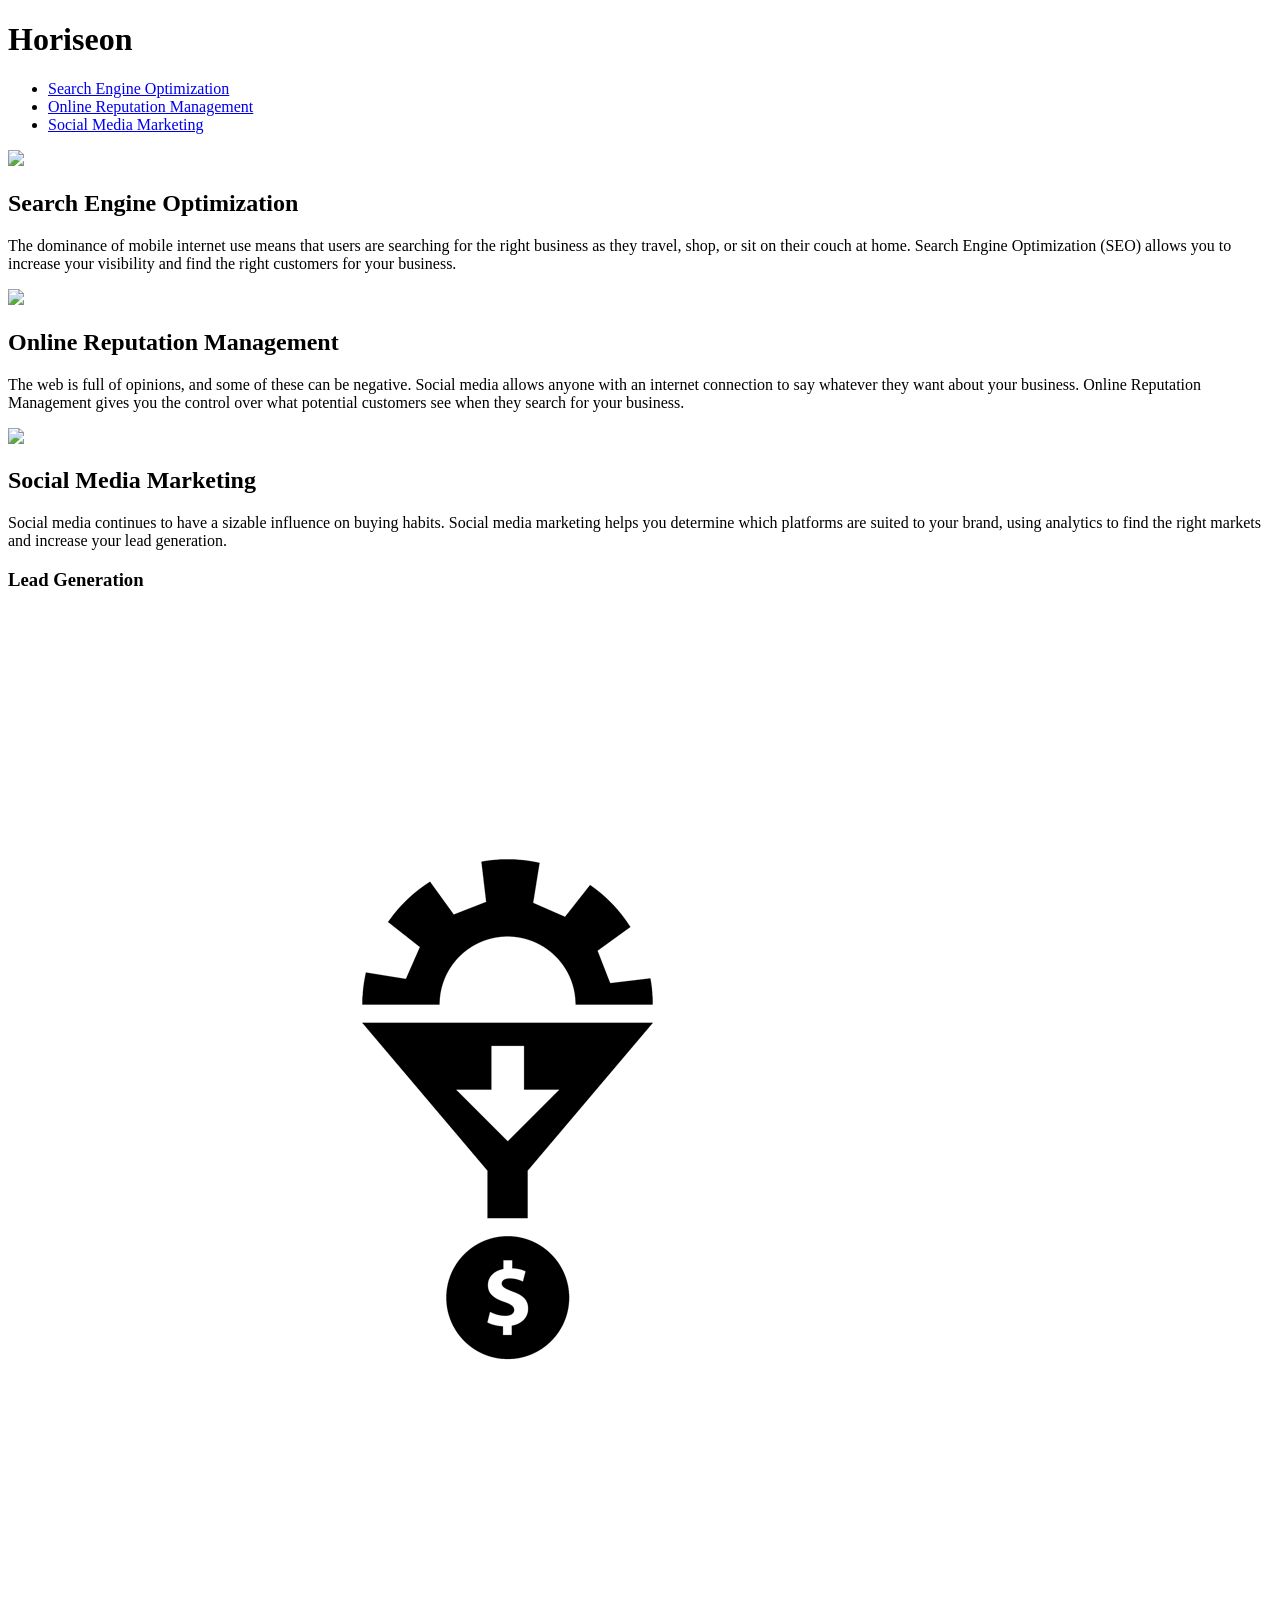
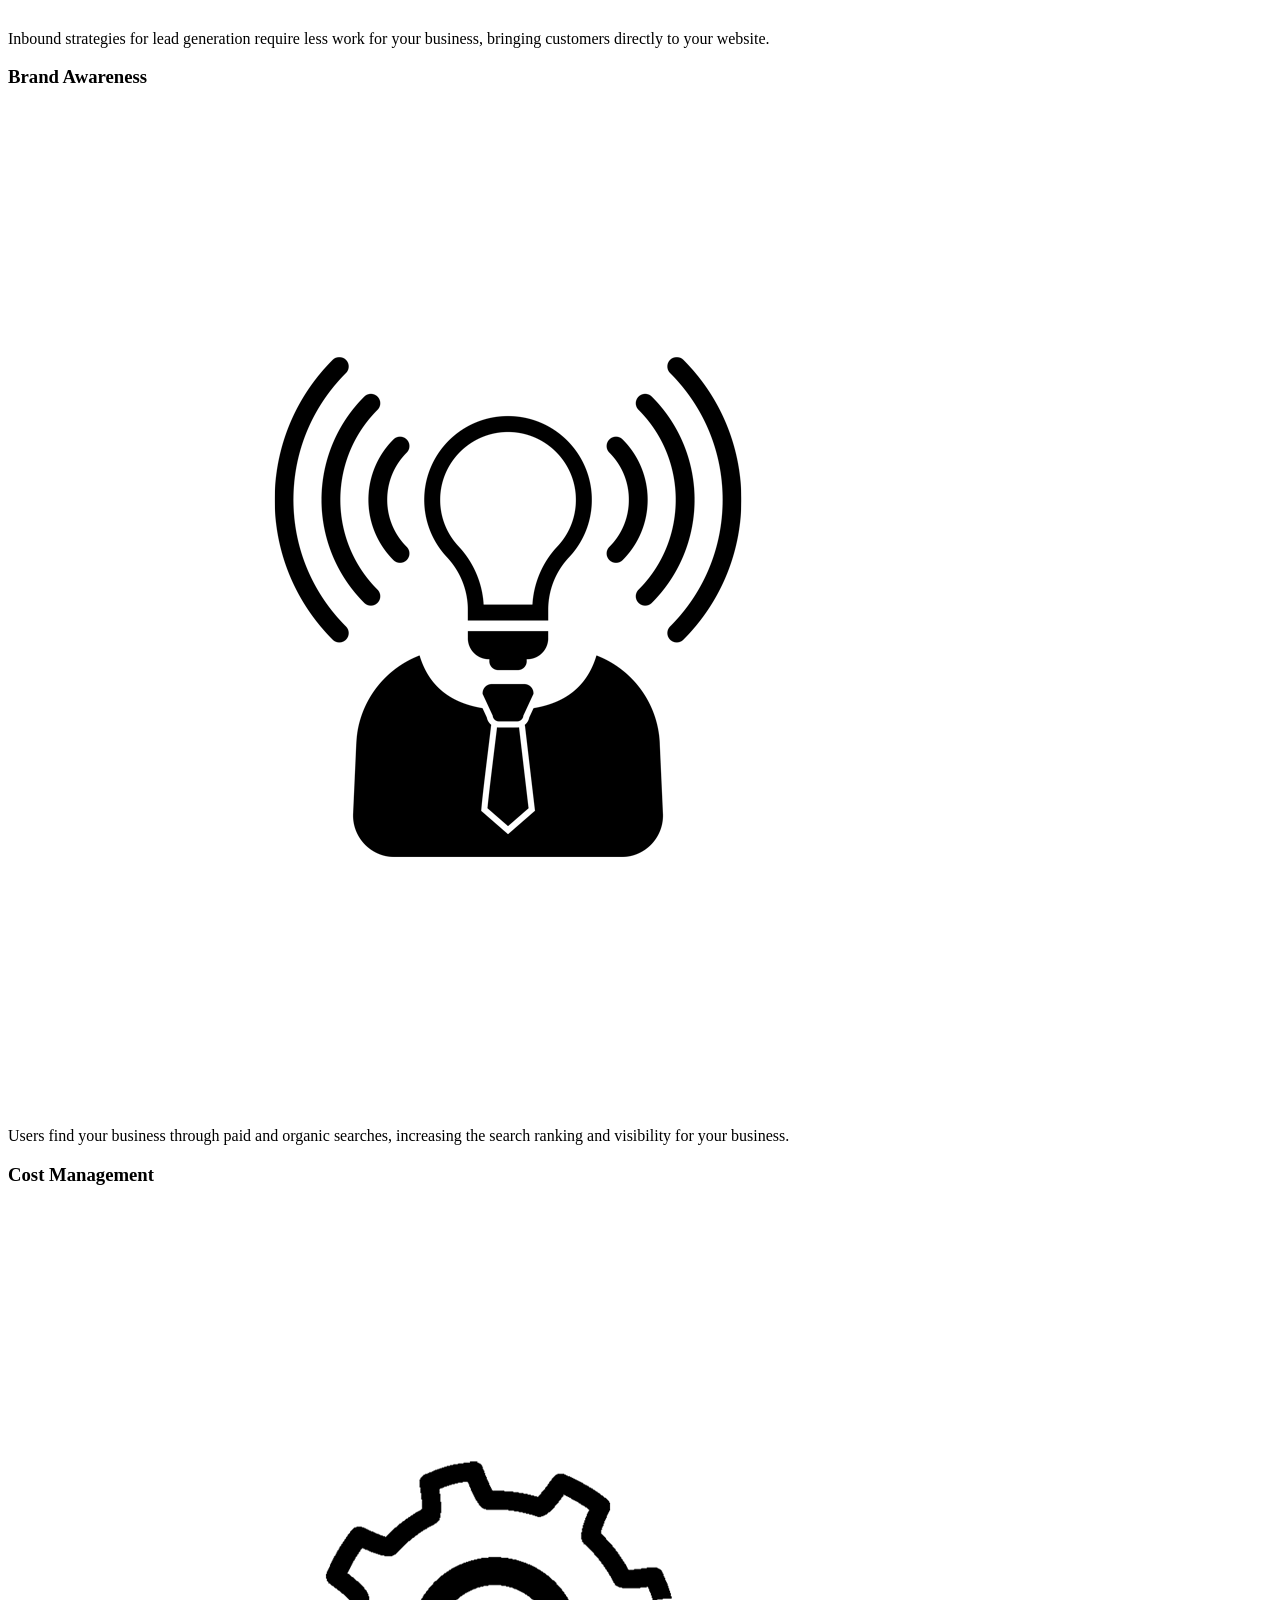
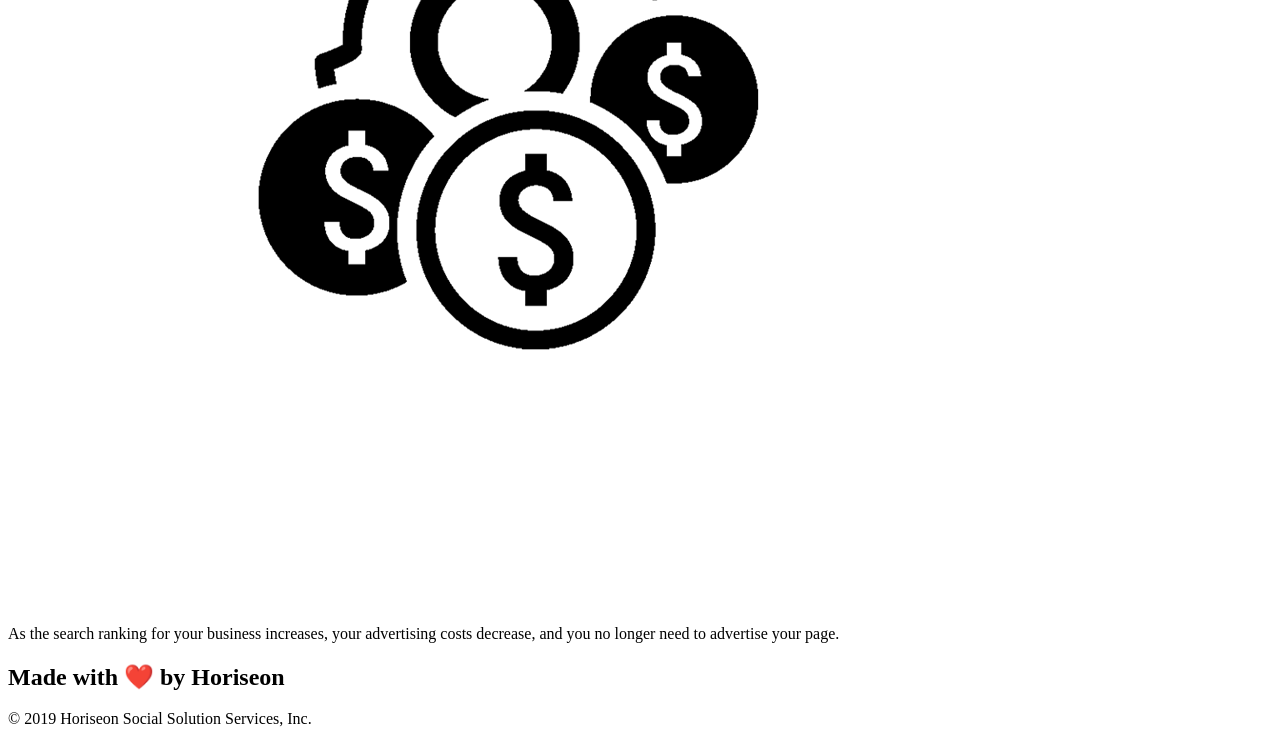
==== Module-1/02-Challenge/Develop/index.html @ 250775c4 "Identify Header, and navigation bar from only being div." ====
<!DOCTYPE html>
<html lang="en-us">

<head>
    <meta charset="UTF-8" />
    <meta name="viewport" content="width=device-width, initial-scale=1.0">
    <link rel="stylesheet" href="./assets/css/style.css">
    <title>Horiseon Marketing Agency</title>
</head>

<body>
    <header class="header">
        <h1>Hori<span class="seo">seo</span>n</h1>
        <nav>
            <ul>
                <li>
                    <a href="#search-engine-optimization">Search Engine Optimization</a>
                </li>
                <li>
                    <a href="#online-reputation-management">Online Reputation Management</a>
                </li>
                <li>
                    <a href="#social-media-marketing">Social Media Marketing</a>
                </li>
            </ul>
        </nav>
    </header>
    <div class="hero"></div>
    <div class="content">
        <div class="search-engine-optimization">
            <img src="./assets/images/search-engine-optimization.jpg" class="float-left" />
            <h2>Search Engine Optimization</h2>
            <p>
                The dominance of mobile internet use means that users are searching for the right business as they travel, shop, or sit on their couch at home. Search Engine Optimization (SEO) allows you to increase your visibility and find the right customers for your business.
            </p>
        </div>
        <div id="online-reputation-management" class="online-reputation-management">
            <img src="./assets/images/online-reputation-management.jpg" class="float-right" />
            <h2>Online Reputation Management</h2>
            <p>
                The web is full of opinions, and some of these can be negative. Social media allows anyone with an internet connection to say whatever they want about your business. Online Reputation Management gives you the control over what potential customers see when they search for your business.
            </p>
        </div>
        <div id="social-media-marketing" class="social-media-marketing">
            <img src="./assets/images/social-media-marketing.jpg" class="float-left" />
            <h2>Social Media Marketing</h2>
            <p>
                Social media continues to have a sizable influence on buying habits. Social media marketing helps you determine which platforms are suited to your brand, using analytics to find the right markets and increase your lead generation.
            </p>
        </div>
    </div>
    <div class="benefits">
        <div class="benefit-lead">
            <h3>Lead Generation</h3>
            <img src="./assets/images/lead-generation.png" />
            <p>
                Inbound strategies for lead generation require less work for your business, bringing customers directly to your website.
            </p>
        </div>
        <div class="benefit-brand">
            <h3>Brand Awareness</h3>
            <img src="./assets/images/brand-awareness.png" />
            <p>
                Users find your business through paid and organic searches, increasing the search ranking and visibility for your business.
            </p>
        </div>
        <div class="benefit-cost">
            <h3>Cost Management</h3>
            <img src="./assets/images/cost-management.png" />
            <p>
                As the search ranking for your business increases, your advertising costs decrease, and you no longer need to advertise your page.
            </p>
        </div>
    </div>
    <div class="footer">
        <h2>Made with ❤️️ by Horiseon</h2>
        <p>
            &copy; 2019 Horiseon Social Solution Services, Inc.
        </p>
    </div>
</body>

</html>
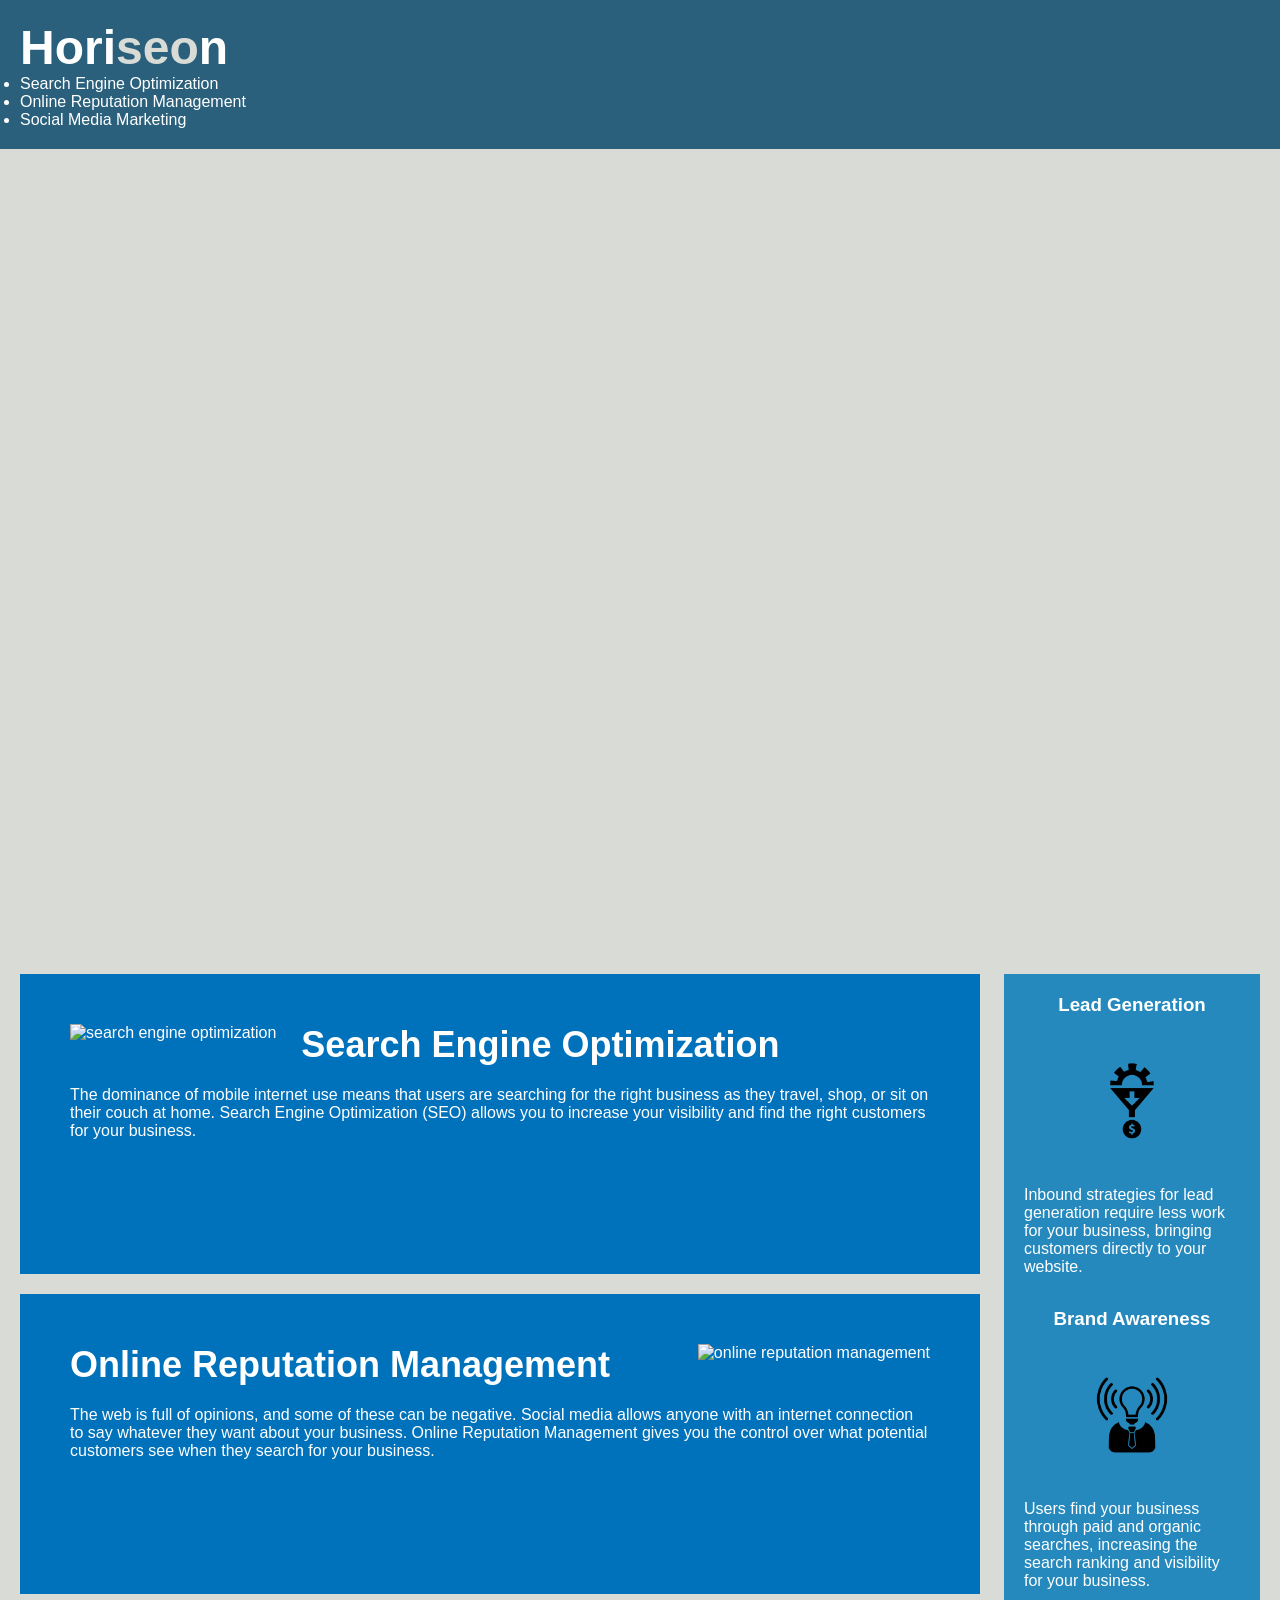
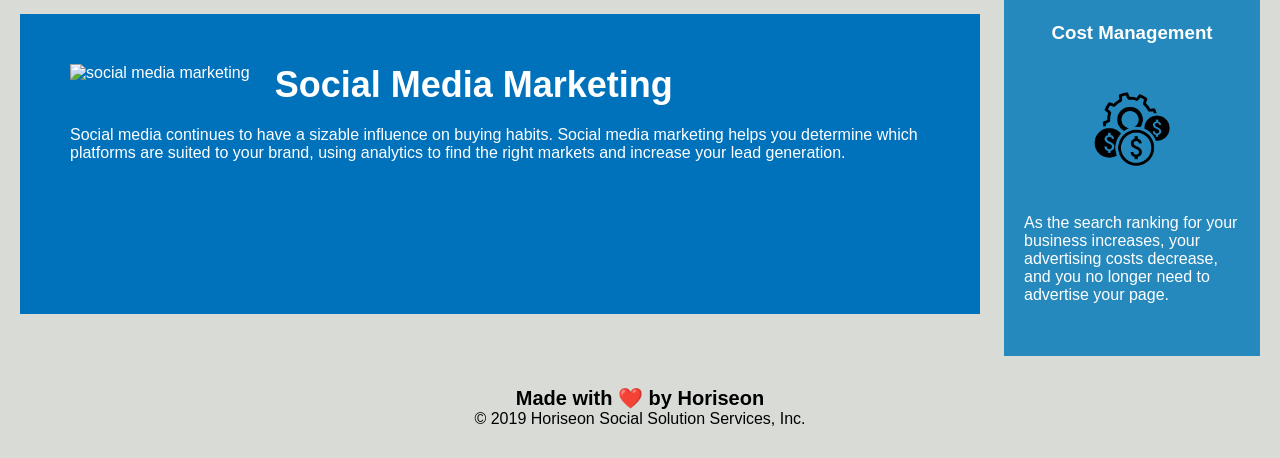
==== commit c813458a: "Identify main for the content portion, images are known as figures with captions now. Also, added al" ====
--- a/Module-1/02-Challenge/Develop/index.html
+++ b/Module-1/02-Challenge/Develop/index.html
@@ -25,50 +25,69 @@
             </ul>
         </nav>
     </header>
-    <div class="hero"></div>
-    <div class="content">
-        <div class="search-engine-optimization">
-            <img src="./assets/images/search-engine-optimization.jpg" class="float-left" />
-            <h2>Search Engine Optimization</h2>
-            <p>
-                The dominance of mobile internet use means that users are searching for the right business as they travel, shop, or sit on their couch at home. Search Engine Optimization (SEO) allows you to increase your visibility and find the right customers for your business.
-            </p>
-        </div>
-        <div id="online-reputation-management" class="online-reputation-management">
-            <img src="./assets/images/online-reputation-management.jpg" class="float-right" />
-            <h2>Online Reputation Management</h2>
-            <p>
-                The web is full of opinions, and some of these can be negative. Social media allows anyone with an internet connection to say whatever they want about your business. Online Reputation Management gives you the control over what potential customers see when they search for your business.
-            </p>
-        </div>
-        <div id="social-media-marketing" class="social-media-marketing">
-            <img src="./assets/images/social-media-marketing.jpg" class="float-left" />
-            <h2>Social Media Marketing</h2>
-            <p>
-                Social media continues to have a sizable influence on buying habits. Social media marketing helps you determine which platforms are suited to your brand, using analytics to find the right markets and increase your lead generation.
-            </p>
-        </div>
-    </div>
+    <section class="background-picture"></section>
+    <main class="content">
+        <figure id="search-engine-optimization" class="search-engine-optimization">
+            <img src="./assets/images/search-engine-optimization.jpg" class="float-left"
+                alt="search engine optimization" />
+            <figcaption>
+                <h2>Search Engine Optimization</h2>
+                <p>
+                    The dominance of mobile internet use means that users are searching for the right business as they
+                    travel, shop, or sit on their couch at home. Search Engine Optimization (SEO) allows you to increase
+                    your visibility and find the right customers for your business.
+                </p>
+            </figcaption>
+        </figure>
+        <figure id="online-reputation-management" class="online-reputation-management">
+            <img src="./assets/images/online-reputation-management.jpg" class="float-right"
+                alt="online reputation management" />
+            <figcaption>
+                <h2>Online Reputation Management</h2>
+                <p>
+                    The web is full of opinions, and some of these can be negative. Social media allows anyone with an
+                    internet connection to say whatever they want about your business. Online Reputation Management
+                    gives
+                    you the control over what potential customers see when they search for your business.
+                </p>
+            </figcaption>
+        </figure>
+        <figure id="social-media-marketing" class="social-media-marketing">
+            <img src="./assets/images/social-media-marketing.jpg" class="float-left" alt="social media marketing" />
+            <figcaption>
+                <h2>Social Media Marketing</h2>
+                <p>
+                    Social media continues to have a sizable influence on buying habits. Social media marketing helps
+                    you
+                    determine which platforms are suited to your brand, using analytics to find the right markets and
+                    increase your lead generation.
+                </p>
+            </figcaption>
+        </figure>
+    </main>
     <div class="benefits">
         <div class="benefit-lead">
             <h3>Lead Generation</h3>
             <img src="./assets/images/lead-generation.png" />
             <p>
-                Inbound strategies for lead generation require less work for your business, bringing customers directly to your website.
+                Inbound strategies for lead generation require less work for your business, bringing customers directly
+                to your website.
             </p>
         </div>
         <div class="benefit-brand">
             <h3>Brand Awareness</h3>
             <img src="./assets/images/brand-awareness.png" />
             <p>
-                Users find your business through paid and organic searches, increasing the search ranking and visibility for your business.
+                Users find your business through paid and organic searches, increasing the search ranking and visibility
+                for your business.
             </p>
         </div>
         <div class="benefit-cost">
             <h3>Cost Management</h3>
             <img src="./assets/images/cost-management.png" />
             <p>
-                As the search ranking for your business increases, your advertising costs decrease, and you no longer need to advertise your page.
+                As the search ranking for your business increases, your advertising costs decrease, and you no longer
+                need to advertise your page.
             </p>
         </div>
     </div>
@@ -80,4 +99,4 @@
     </div>
 </body>
 
-</html>
+</html>
--- a/Module-1/02-Challenge/Develop/assets/css/style.css
+++ b/Module-1/02-Challenge/Develop/assets/css/style.css
@@ -0,0 +1,200 @@
+* {
+    box-sizing: border-box;
+    padding: 0;
+    margin: 0;
+}
+
+body {
+    background-color: #d9dcd6;
+}
+
+.header {
+    padding: 20px;
+    font-family: 'Trebuchet MS', 'Lucida Sans Unicode', 'Lucida Grande', 'Lucida Sans', Arial, sans-serif;
+    background-color: #2a607c;
+    color: #ffffff;
+}
+
+.header h1 {
+    display: inline-block;
+    font-size: 48px;
+}
+
+.header h1 .seo {
+    color: #d9dcd6;
+}
+
+.header div {
+    padding-top: 15px;
+    margin-right: 20px;
+    float: right;
+    font-family: 'Gill Sans', 'Gill Sans MT', Calibri, 'Trebuchet MS', sans-serif;
+    font-size: 20px;
+}
+
+.header div ul {
+    list-style-type: none;
+}
+
+.header div ul li {
+    display: inline-block;
+    margin-left: 25px;
+}
+
+a {
+    color: #ffffff;
+    text-decoration: none;
+}
+
+p {
+    font-size: 16px;
+}
+
+.background-picture {
+    height: 800px;
+    width: 100%;
+    margin-bottom: 25px;
+    background-image: url("../images/digital-marketing-meeting.jpg");
+    background-size: cover;
+    background-position: center;
+}
+
+.float-left {
+    float: left;
+    margin-right: 25px;
+}
+
+.float-right {
+    float: right;
+    margin-left: 25px;
+}
+
+.content {
+    width: 75%;
+    display: inline-block;
+    margin-left: 20px;
+}
+
+.benefits {
+    margin-right: 20px;
+    padding: 20px;
+    clear: both;
+    float: right;
+    width: 20%;
+    height: 100%;
+    font-family: 'Gill Sans', 'Gill Sans MT', Calibri, 'Trebuchet MS', sans-serif;
+    background-color: #2589bd;
+}
+
+.benefit-lead {
+    margin-bottom: 32px;
+    color: #ffffff;
+}
+
+.benefit-brand {
+    margin-bottom: 32px;
+    color: #ffffff;
+}
+
+.benefit-cost {
+    margin-bottom: 32px;
+    color: #ffffff;
+}
+
+.benefit-lead h3 {
+    margin-bottom: 10px;
+    text-align: center;
+}
+
+.benefit-brand h3 {
+    margin-bottom: 10px;
+    text-align: center;
+}
+
+.benefit-cost h3 {
+    margin-bottom: 10px;
+    text-align: center;
+}
+
+.benefit-lead img {
+    display: block;
+    margin: 10px auto;
+    max-width: 150px;
+}
+
+.benefit-brand img {
+    display: block;
+    margin: 10px auto;
+    max-width: 150px;
+}
+
+.benefit-cost img {
+    display: block;
+    margin: 10px auto;
+    max-width: 150px;
+}
+
+.search-engine-optimization {
+    margin-bottom: 20px;
+    padding: 50px;
+    height: 300px;
+    font-family: 'Gill Sans', 'Gill Sans MT', Calibri, 'Trebuchet MS', sans-serif;
+    background-color: #0072bb;
+    color: #ffffff;
+}
+
+.online-reputation-management {
+    margin-bottom: 20px;
+    padding: 50px;
+    height: 300px;
+    font-family: 'Gill Sans', 'Gill Sans MT', Calibri, 'Trebuchet MS', sans-serif;
+    background-color: #0072bb;
+    color: #ffffff;
+}
+
+.social-media-marketing {
+    margin-bottom: 20px;
+    padding: 50px;
+    height: 300px;
+    font-family: 'Gill Sans', 'Gill Sans MT', Calibri, 'Trebuchet MS', sans-serif;
+    background-color: #0072bb;
+    color: #ffffff;
+}
+
+.search-engine-optimization img {
+    max-height: 200px;
+}
+
+.online-reputation-management img {
+    max-height: 200px;
+}
+
+.social-media-marketing img {
+    max-height: 200px;
+}
+
+.search-engine-optimization h2 {
+    margin-bottom: 20px;
+    font-size: 36px;
+}
+
+.online-reputation-management h2 {
+    margin-bottom: 20px;
+    font-size: 36px;
+}
+
+.social-media-marketing h2 {
+    margin-bottom: 20px;
+    font-size: 36px;
+}
+
+.footer {
+    padding: 30px;
+    clear: both;
+    font-family: 'Trebuchet MS', 'Lucida Sans Unicode', 'Lucida Grande', 'Lucida Sans', Arial, sans-serif;
+    text-align: center;
+}
+
+.footer h2 {
+    font-size: 20px;
+}
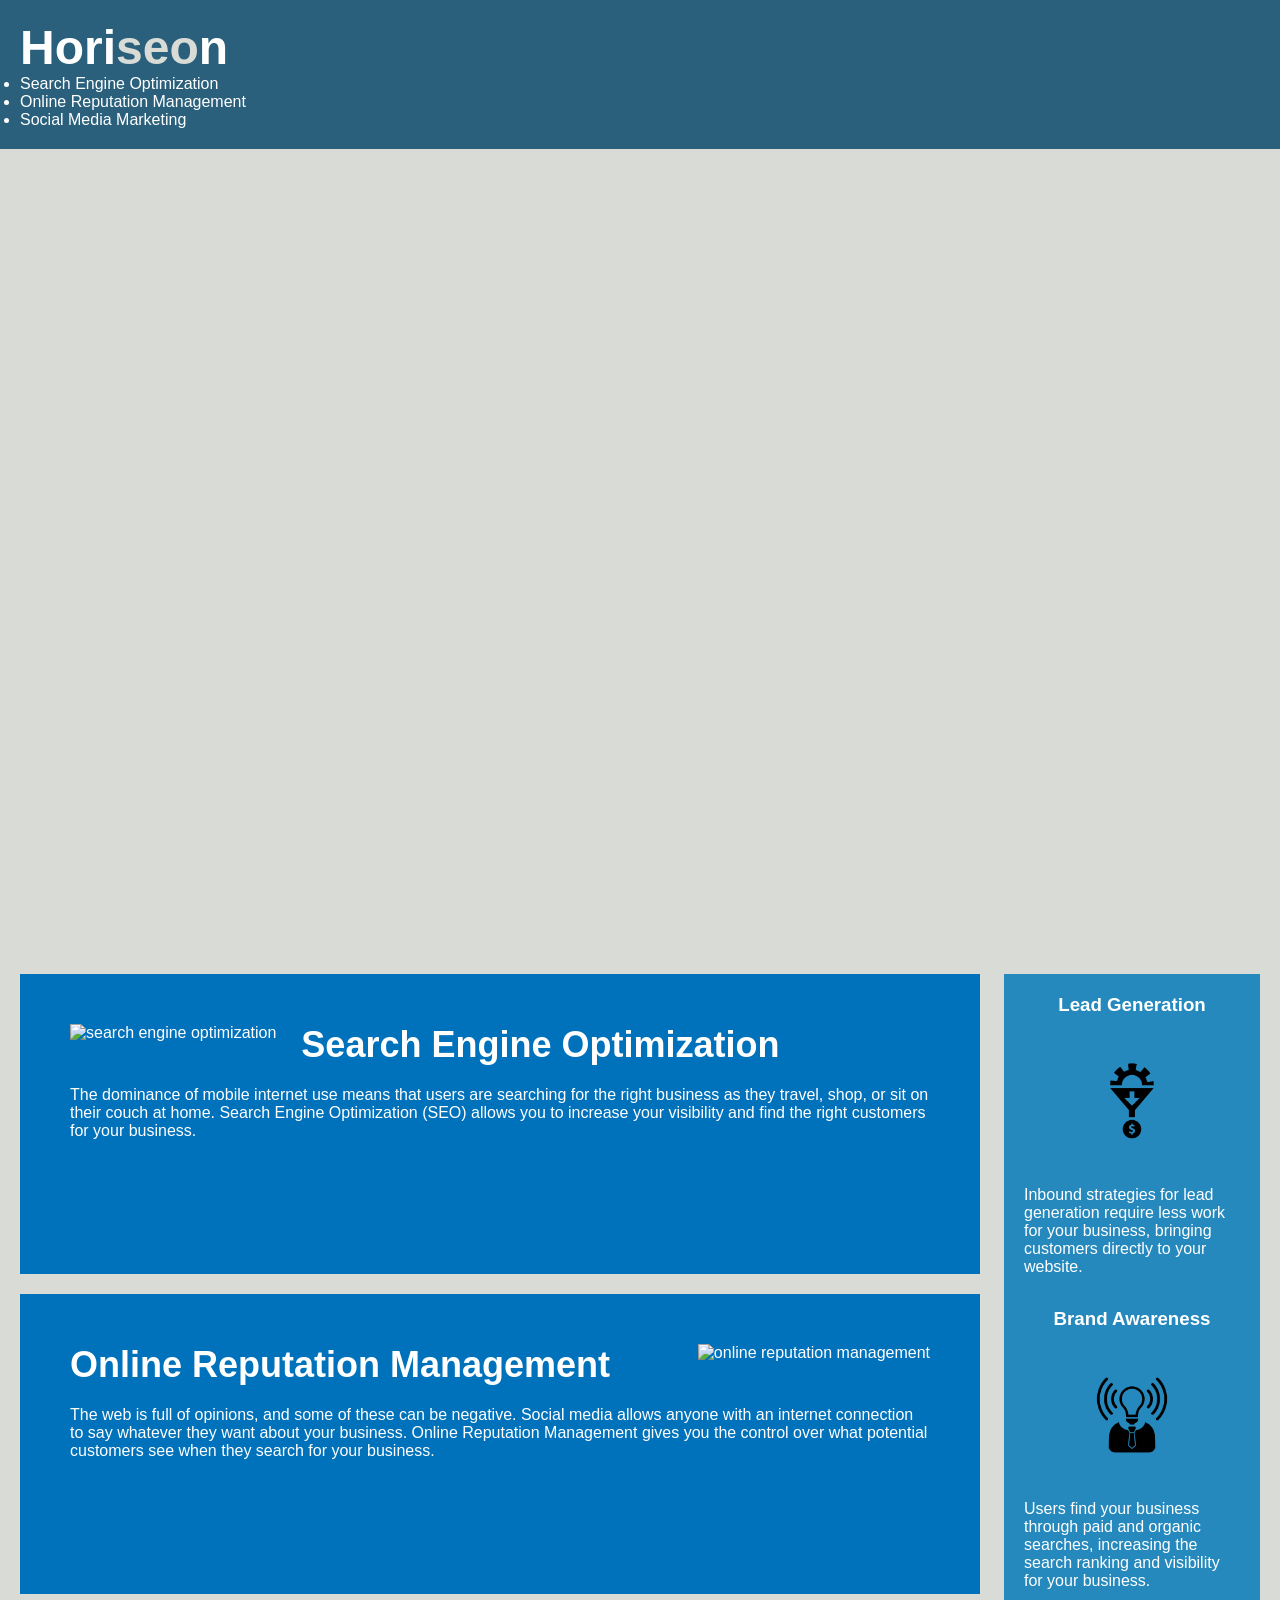
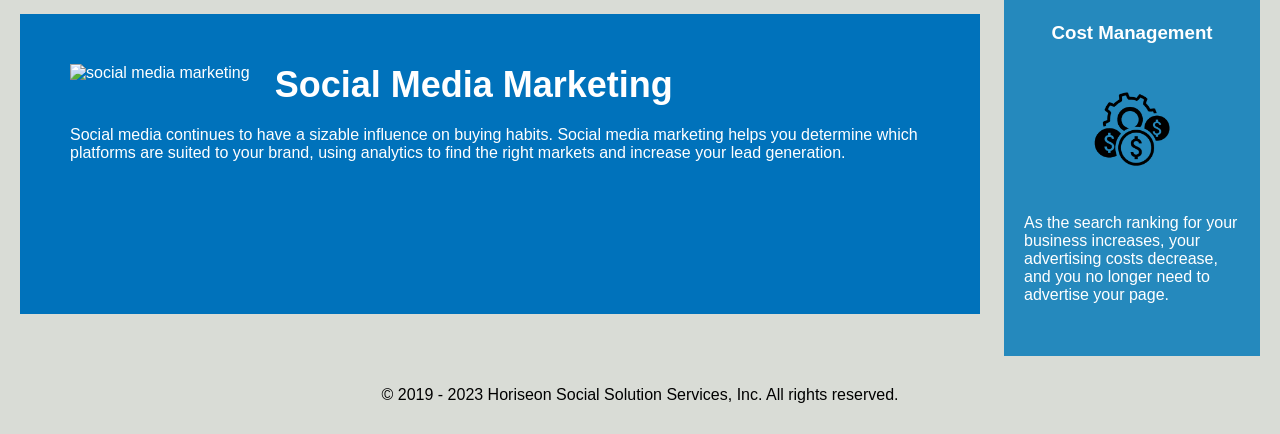
==== commit 9ef1cd53: "Identify proper format for footer" ====
--- a/Module-1/02-Challenge/Develop/index.html
+++ b/Module-1/02-Challenge/Develop/index.html
@@ -5,7 +5,7 @@
     <meta charset="UTF-8" />
     <meta name="viewport" content="width=device-width, initial-scale=1.0">
     <link rel="stylesheet" href="./assets/css/style.css">
-    <title>Horiseon Marketing Agency</title>
+    <title>Horiseon Social Solution Services</title>
 </head>
 
 <body>
@@ -65,38 +65,46 @@
             </figcaption>
         </figure>
     </main>
-    <div class="benefits">
-        <div class="benefit-lead">
+    <aside class="benefits">
+        <figure class="benefit-lead">
             <h3>Lead Generation</h3>
-            <img src="./assets/images/lead-generation.png" />
-            <p>
-                Inbound strategies for lead generation require less work for your business, bringing customers directly
-                to your website.
-            </p>
-        </div>
-        <div class="benefit-brand">
+            <img src="./assets/images/lead-generation.png" alt="logo for lead generation"/>
+            <figcaption>
+                <p>
+                    Inbound strategies for lead generation require less work for your business, bringing customers
+                    directly
+                    to your website.
+                </p>
+            </figcaption>
+        </figure>
+        <figure class="benefit-brand">
             <h3>Brand Awareness</h3>
-            <img src="./assets/images/brand-awareness.png" />
-            <p>
-                Users find your business through paid and organic searches, increasing the search ranking and visibility
-                for your business.
-            </p>
-        </div>
-        <div class="benefit-cost">
+            <img src="./assets/images/brand-awareness.png" alt="logo for benefit brand"/>
+            <figcaption>
+                <p>
+                    Users find your business through paid and organic searches, increasing the search ranking and
+                    visibility
+                    for your business.
+                </p>
+            </figcaption>
+        </figure>
+        <figure class="benefit-cost">
             <h3>Cost Management</h3>
-            <img src="./assets/images/cost-management.png" />
-            <p>
-                As the search ranking for your business increases, your advertising costs decrease, and you no longer
-                need to advertise your page.
-            </p>
-        </div>
-    </div>
-    <div class="footer">
-        <h2>Made with ❤️️ by Horiseon</h2>
+            <img src="./assets/images/cost-management.png" alt="logo for benefit cost"/>
+            <figcaption>
+                <p>
+                    As the search ranking for your business increases, your advertising costs decrease, and you no
+                    longer
+                    need to advertise your page.
+                </p>
+            </figcaption>
+        </figure>
+    </aside>
+    <footer class="footer">
         <p>
-            &copy; 2019 Horiseon Social Solution Services, Inc.
+            &copy; 2019 - 2023 Horiseon Social Solution Services, Inc. All rights reserved.
         </p>
-    </div>
+    </footer>
 </body>
 
 </html>
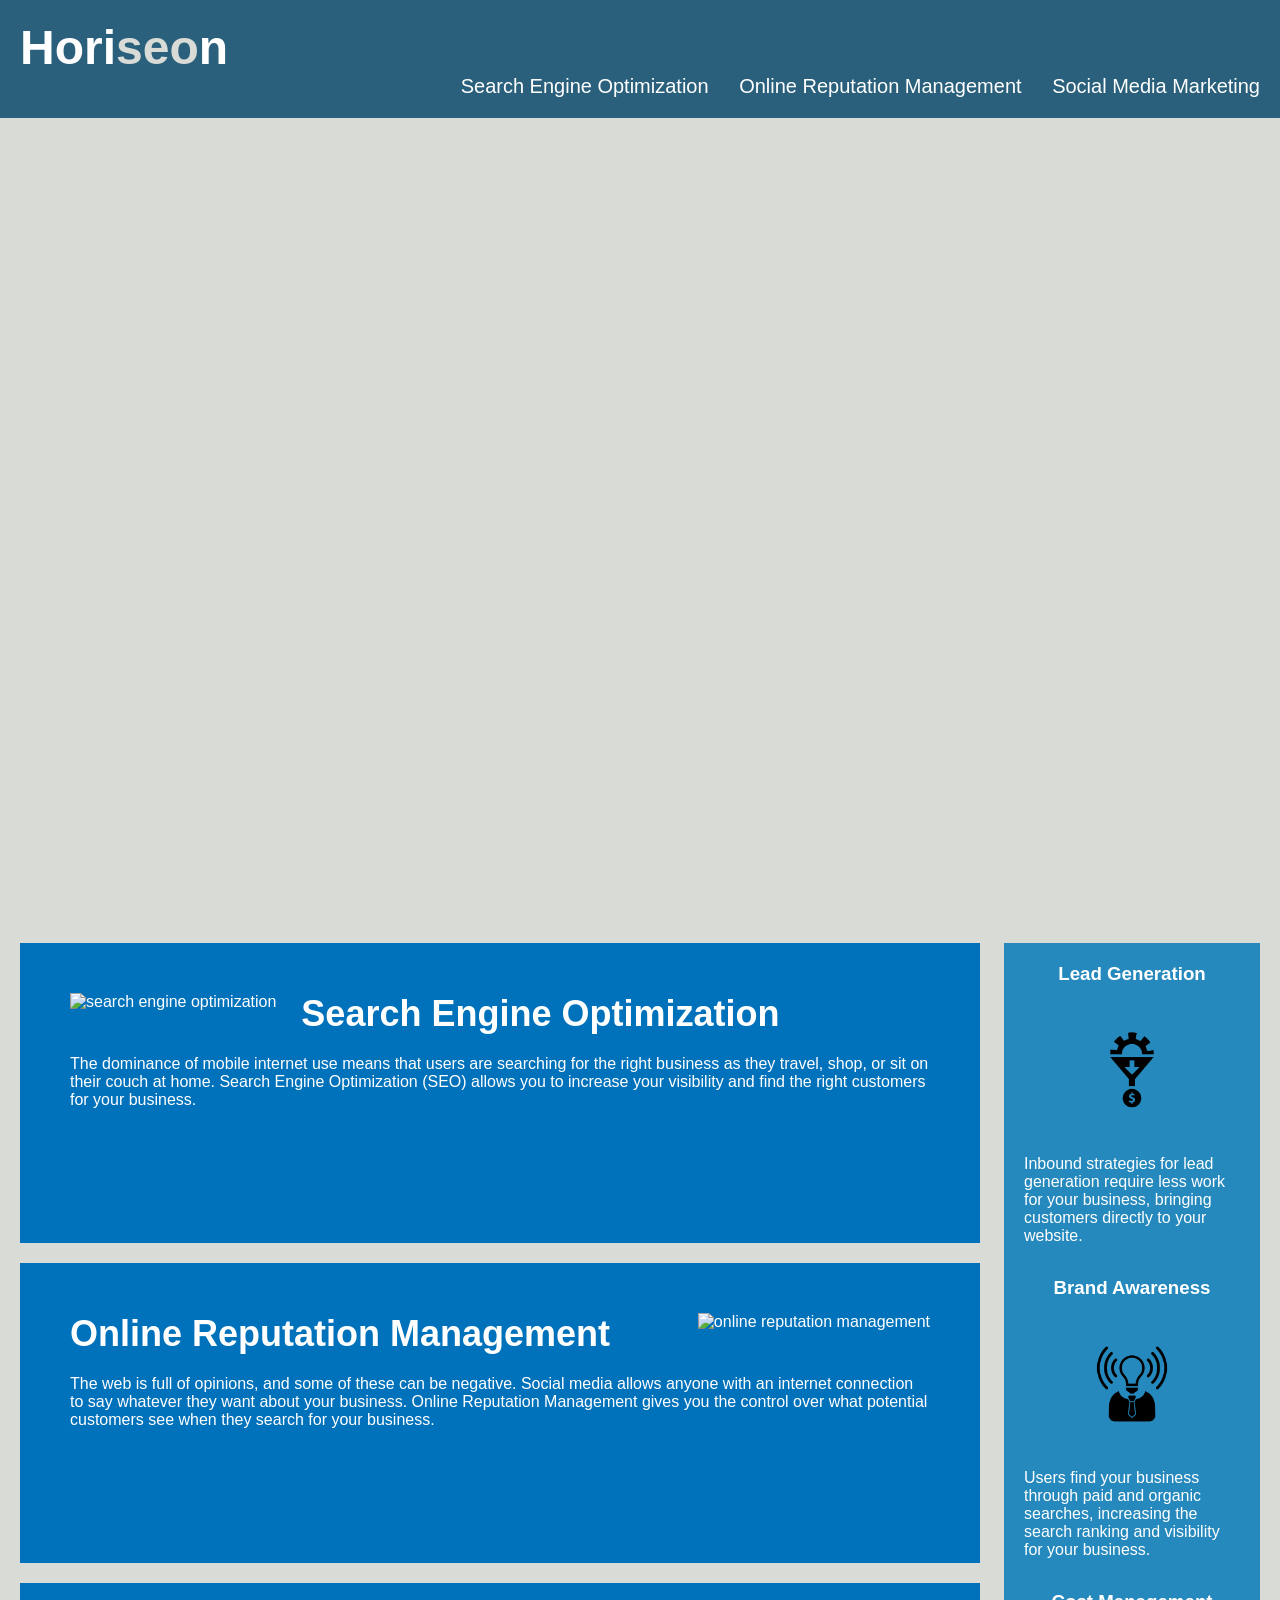
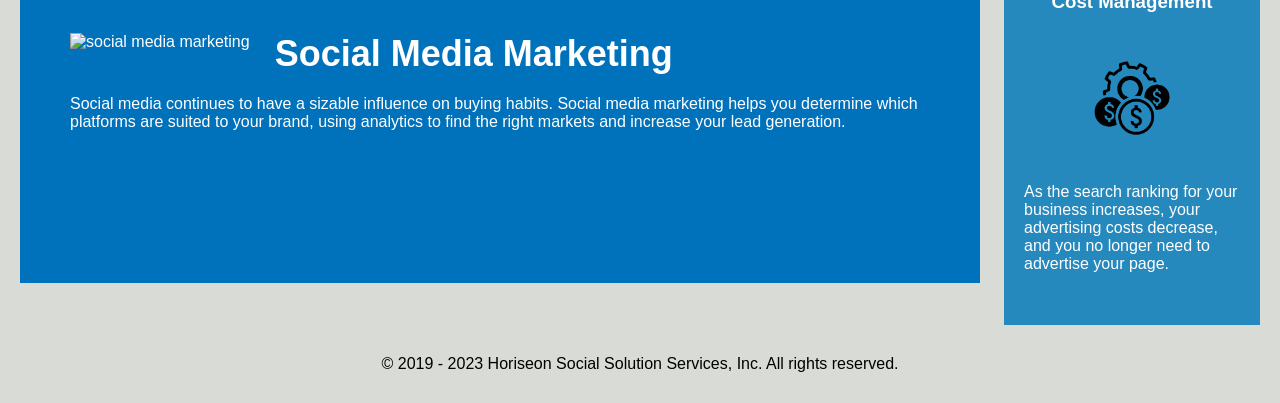
==== commit fb0c0e61: "some initial CSS and style changes." ====
--- a/Module-1/02-Challenge/Develop/index.html
+++ b/Module-1/02-Challenge/Develop/index.html
@@ -9,7 +9,7 @@
 </head>
 
 <body>
-    <header class="header">
+    <header>
         <h1>Hori<span class="seo">seo</span>n</h1>
         <nav>
             <ul>
@@ -100,7 +100,7 @@
             </figcaption>
         </figure>
     </aside>
-    <footer class="footer">
+    <footer>
         <p>
             &copy; 2019 - 2023 Horiseon Social Solution Services, Inc. All rights reserved.
         </p>
--- a/Module-1/02-Challenge/Develop/assets/css/style.css
+++ b/Module-1/02-Challenge/Develop/assets/css/style.css
@@ -1,43 +1,49 @@
+/* Initial layout control setting */
 * {
     box-sizing: border-box;
     padding: 0;
     margin: 0;
 }
 
+/* Background Color of the Website */
 body {
     background-color: #d9dcd6;
 }
 
-.header {
+/* General setting of header attributes */
+header {
     padding: 20px;
     font-family: 'Trebuchet MS', 'Lucida Sans Unicode', 'Lucida Grande', 'Lucida Sans', Arial, sans-serif;
     background-color: #2a607c;
     color: #ffffff;
 }
 
-.header h1 {
-    display: inline-block;
+header h1 {
+    display: flex;
+    justify-content: left;
+    align-items: center;
     font-size: 48px;
 }
 
-.header h1 .seo {
+header .seo {
     color: #d9dcd6;
 }
 
-.header div {
-    padding-top: 15px;
-    margin-right: 20px;
-    float: right;
+nav {
+    display: flex;
+    justify-content: flex-end;
+    align-items: flex-start;
     font-family: 'Gill Sans', 'Gill Sans MT', Calibri, 'Trebuchet MS', sans-serif;
     font-size: 20px;
 }
 
-.header div ul {
+nav ul {
     list-style-type: none;
-}
-
-.header div ul li {
-    display: inline-block;
+
+}
+
+nav ul li {
+    display: inline-flex;
     margin-left: 25px;
 }
 
@@ -60,6 +66,9 @@
 }
 
 .float-left {
+    /* display: flex;
+    justify-content: flex-start;
+    align-items: center; */
     float: left;
     margin-right: 25px;
 }
@@ -69,7 +78,7 @@
     margin-left: 25px;
 }
 
-.content {
+main {
     width: 75%;
     display: inline-block;
     margin-left: 20px;
@@ -134,31 +143,16 @@
     max-width: 150px;
 }
 
-.search-engine-optimization {
+.search-engine-optimization,
+.online-reputation-management,
+.social-media-marketing {
     margin-bottom: 20px;
     padding: 50px;
     height: 300px;
     font-family: 'Gill Sans', 'Gill Sans MT', Calibri, 'Trebuchet MS', sans-serif;
     background-color: #0072bb;
     color: #ffffff;
-}
-
-.online-reputation-management {
-    margin-bottom: 20px;
-    padding: 50px;
-    height: 300px;
-    font-family: 'Gill Sans', 'Gill Sans MT', Calibri, 'Trebuchet MS', sans-serif;
-    background-color: #0072bb;
-    color: #ffffff;
-}
-
-.social-media-marketing {
-    margin-bottom: 20px;
-    padding: 50px;
-    height: 300px;
-    font-family: 'Gill Sans', 'Gill Sans MT', Calibri, 'Trebuchet MS', sans-serif;
-    background-color: #0072bb;
-    color: #ffffff;
+    display: block;
 }
 
 .search-engine-optimization img {
@@ -188,13 +182,21 @@
     font-size: 36px;
 }
 
-.footer {
+footer {
     padding: 30px;
     clear: both;
     font-family: 'Trebuchet MS', 'Lucida Sans Unicode', 'Lucida Grande', 'Lucida Sans', Arial, sans-serif;
     text-align: center;
 }
 
-.footer h2 {
+footer h2 {
     font-size: 20px;
 }
+
+/* Media Queries */
+@media (max-width: 935px) {
+    body {
+        display: block;
+        width: 100%;
+    }
+}
